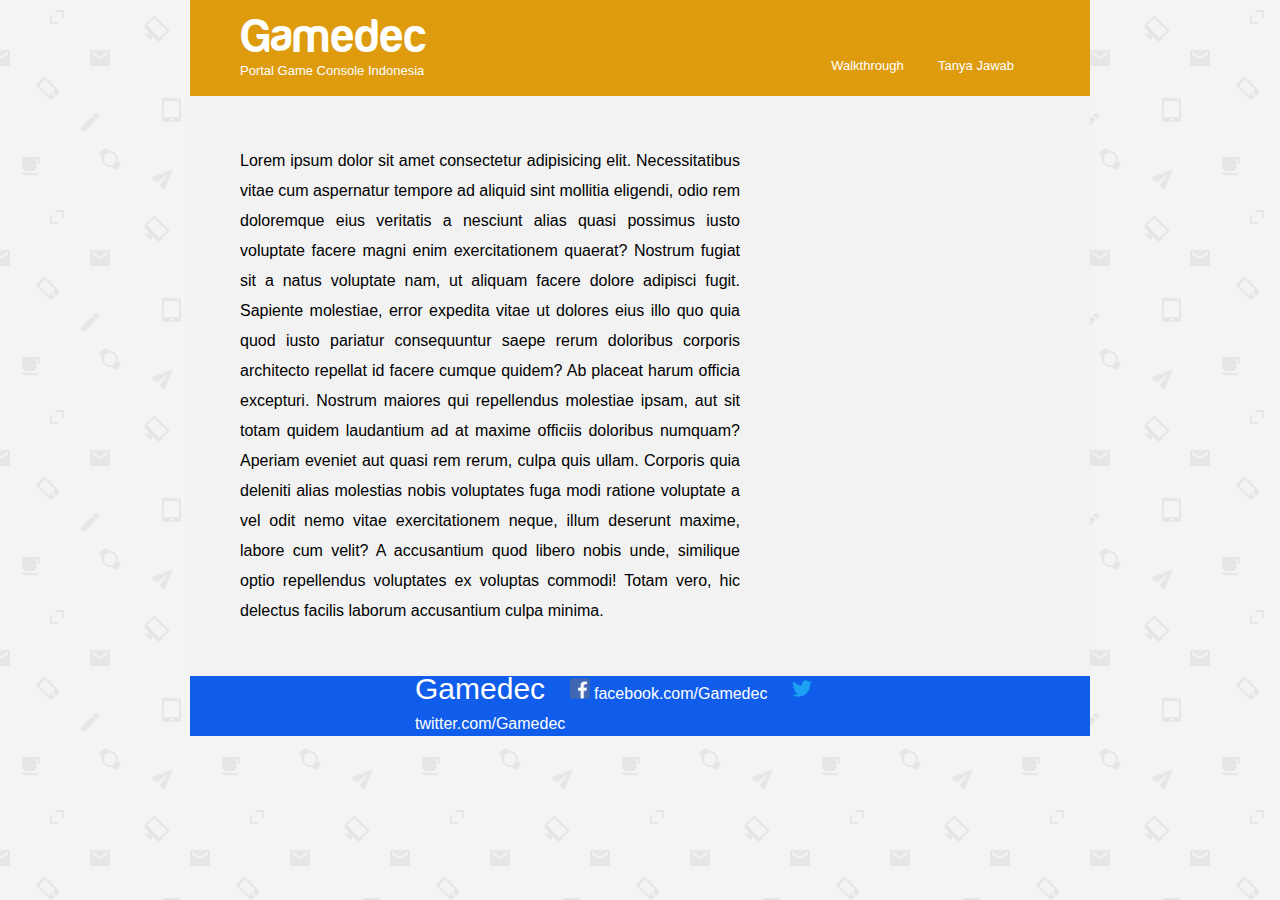
==== index.html @ 9f088bc0 "initial commit" ====
<!DOCTYPE html>
<html lang="id">
<head>
    <meta charset="UTF-8">
    <meta name="viewport" content="width=device-width, initial-scale=1.0">
    <title>Beranda</title>
    <link rel="stylesheet" href="css/cssreset.css">
    <link rel="stylesheet" href="css/style.css">
</head>
   

<body id="page1">
    <div class="container">
        <header>
            <h1><a href="index.html">Gamedec</a></h1>
            <p>Portal Game Console Indonesia</p>

            <ul>
                <li><a href="index2.html">Walkthrough</a></li>
                <li><a href="index2.html">Tanya Jawab</a></li>
            </ul>
        </header>

        <main>
            <article>
                <p>Lorem ipsum dolor sit amet consectetur adipisicing elit. Necessitatibus vitae cum aspernatur tempore ad aliquid sint mollitia eligendi, odio rem doloremque eius veritatis a nesciunt alias quasi possimus iusto voluptate facere magni enim exercitationem quaerat? Nostrum fugiat sit a natus voluptate nam, ut aliquam facere dolore adipisci fugit. Sapiente molestiae, error expedita vitae ut dolores eius illo quo quia quod iusto pariatur consequuntur saepe rerum doloribus corporis architecto repellat id facere cumque quidem? Ab placeat harum officia excepturi. Nostrum maiores qui repellendus molestiae ipsam, aut sit totam quidem laudantium ad at maxime officiis doloribus numquam? Aperiam eveniet aut quasi rem rerum, culpa quis ullam. Corporis quia deleniti alias molestias nobis voluptates fuga modi ratione voluptate a vel odit nemo vitae exercitationem neque, illum deserunt maxime, labore cum velit? A accusantium quod libero nobis unde, similique optio repellendus voluptates ex voluptas commodi! Totam vero, hic delectus facilis laborum accusantium culpa minima.</p>
            </article>

        </main>

        <footer>
            
            <div class="bungkus-icon">
                <span class="p1">Gamedec</span>
                <span class="fb">
                    <img src="img/facebook.png" alt="facebook">
                    <span class="p2">facebook.com/Gamedec</span>
                </span>

                <span class="tw">
                    <img src="img/twitter.png" alt="twitter">
                    <span class="p3">twitter.com/Gamedec</span>

                </span>

            </div>
           

        </footer>
    </div>
    
    
</body>
</html>
---- css/cssreset.css ----
/* http://meyerweb.com/eric/tools/css/reset/ 
   v2.0 | 20110126
   License: none (public domain)
*/

html, body, div, span, applet, object, iframe,
h1, h2, h3, h4, h5, h6, p, blockquote, pre,
a, abbr, acronym, address, big, cite, code,
del, dfn, em, img, ins, kbd, q, s, samp,
small, strike, strong, sub, sup, tt, var,
b, u, i, center,
dl, dt, dd, ol, ul, li,
fieldset, form, label, legend,
table, caption, tbody, tfoot, thead, tr, th, td,
article, aside, canvas, details, embed, 
figure, figcaption, footer, header, hgroup, 
menu, nav, output, ruby, section, summary,
time, mark, audio, video {
	margin: 0;
	padding: 0;
	border: 0;
	font-size: 100%;
	font: inherit;
	vertical-align: baseline;
}
/* HTML5 display-role reset for older browsers */
article, aside, details, figcaption, figure, 
footer, header, hgroup, menu, nav, section {
	display: block;
}
body {
	line-height: 1;
}
ol, ul {
	list-style: none;
}
blockquote, q {
	quotes: none;
}
blockquote:before, blockquote:after,
q:before, q:after {
	content: '';
	content: none;
}
table {
	border-collapse: collapse;
	border-spacing: 0;
}
---- css/style.css ----
@font-face {
    font-family: 'PoetsenOne';
    src: url('../fonts/PoetsenOne-Regular.ttf') format('truetype');
    
}

@font-face {
    font-family: 'HarabaraMaisDemo';
    src: url('../fonts/Harabara-Mais-Demo.otf') format('truetype');
    
}

/*stlyle di bawah*/



#page1, #page2 {
    font: 16px/30px 'arial';
    background-image: url(../img/pattern.png) ;
}

#page1 .container, #page2 .container {
    position: relative;
    width: 900px;
    margin: 0 auto;
    background-color: #F2F2F2;
    
}

#page1 header, #page2 header {
    position: relative;
    padding: 23px 50px 10px 50px;
    /* background-image: linear-gradient(#0f5dea, #4b34ce); */
    background-color: #dd9b0d ;
    height: fit-content;
    
}

#page1 header h1, #page2 header h1 {
    margin-bottom: 3px;
    font-family: 'HarabaraMaisDemo';
    font-size: 45px;
    color: white;
}

#page1 header h1 a, #page2 header h1 a {
    text-decoration: none;
    color: white;
}

#page1 header p, #page2 header p {
    font-family: 'arial';
    font-size: 13px;
    color: white;
}

#page1 header ul, #page2 header ul {
    position: absolute;
    right: 46px;
    top: 50px;
    font-family: 'arial';
    display: inline-block;
    list-style: none;
}

#page1 header ul li a:first-child, #page2 header ul li a:first-child {
    text-decoration: none;
    color: white;
    
    
}

#page1 header ul li:hover a, #page2 header ul li:hover a {
    background-color: blue;
    
    border-radius: 10px;
}

#page1 header ul li, #page2 header ul li {
    display: inline-block;
    padding: 0 30px 0 0;
    font-size: 13px;
    color: white;
   
}

header ul li:nth-child(3) {
    
    padding-right: 0;
}

#page1 main, #page2 main {
    padding: 50px;
}

main article {
    width: 500px;
}

#page1 main p, #page2 main p {
    text-align: justify;
}

#page2 main .judulartikel {
    font-size: 30px;
    margin-bottom: 15px;
}

#page2 main aside {
    position: absolute;
    right: 50px;
    top: 190px;
    float: right;
}

#page2 table {
    background-color: #0f5dea ;
    width: 250px;
    padding: 10px;
}

#page2 table th,td {
    padding: 10px;
    color: white;
}

#page1 footer, #page2 footer {
    position: absolute;
    background-color: #0f5dea;
    height: 60px;
    width: 900px;
}

#page1 footer img, #page2 footer img {
   width: 20px;
}

#page1 footer .bungkus-icon, #page2 footer .bungkus-icon {
    position: absolute;
    left: 50%;
    top: 50%;
    width: fit-content;
    transform: translate(-50%, -50%);
}

#page1 footer .bungkus-icon .p1, #page2 footer .bungkus-icon .p1 {
    
    /* margin: 14px 10px 10px 172px; */
    font-size: 30px;
    color: white;
   
}

#page1 footer .bungkus-icon .fb, #page2 footer .bungkus-icon .fb {
    color: white;
    margin-right: 20px;
    margin-left: 20px;
}

#page1 footer .bungkus-icon .tw, #page1 footer .bungkus-icon .tw {
    color: white;
}
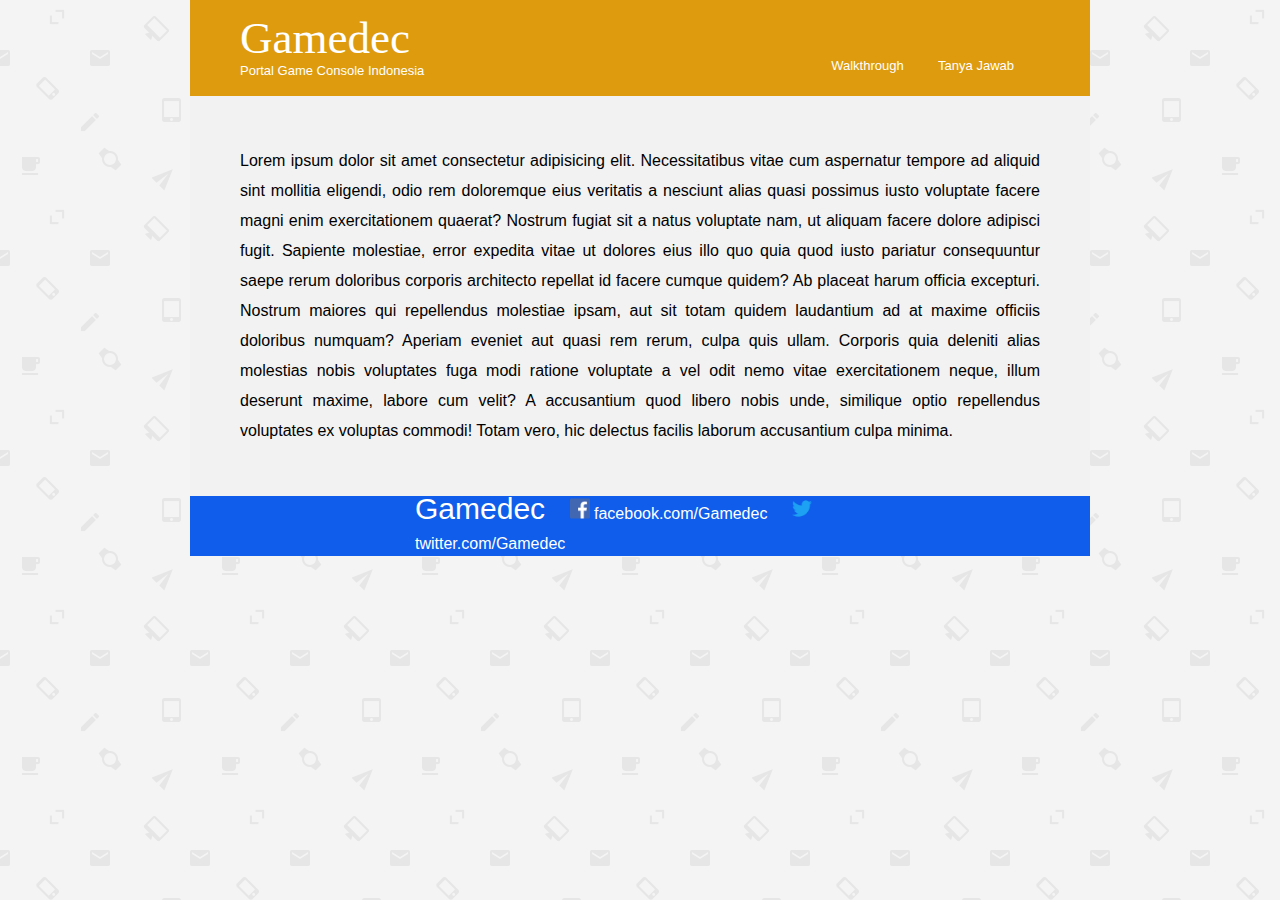
==== commit 636b5c5b: "menambahkan baris baru pada file style.css-baris responsive" ====
--- a/index.html
+++ b/index.html
@@ -6,8 +6,7 @@
     <title>Beranda</title>
     <link rel="stylesheet" href="css/cssreset.css">
     <link rel="stylesheet" href="css/style.css">
-</head>
-   
+</head>   
 
 <body id="page1">
     <div class="container">
@@ -25,7 +24,6 @@
             <article>
                 <p>Lorem ipsum dolor sit amet consectetur adipisicing elit. Necessitatibus vitae cum aspernatur tempore ad aliquid sint mollitia eligendi, odio rem doloremque eius veritatis a nesciunt alias quasi possimus iusto voluptate facere magni enim exercitationem quaerat? Nostrum fugiat sit a natus voluptate nam, ut aliquam facere dolore adipisci fugit. Sapiente molestiae, error expedita vitae ut dolores eius illo quo quia quod iusto pariatur consequuntur saepe rerum doloribus corporis architecto repellat id facere cumque quidem? Ab placeat harum officia excepturi. Nostrum maiores qui repellendus molestiae ipsam, aut sit totam quidem laudantium ad at maxime officiis doloribus numquam? Aperiam eveniet aut quasi rem rerum, culpa quis ullam. Corporis quia deleniti alias molestias nobis voluptates fuga modi ratione voluptate a vel odit nemo vitae exercitationem neque, illum deserunt maxime, labore cum velit? A accusantium quod libero nobis unde, similique optio repellendus voluptates ex voluptas commodi! Totam vero, hic delectus facilis laborum accusantium culpa minima.</p>
             </article>
-
         </main>
 
         <footer>
@@ -40,11 +38,9 @@
                 <span class="tw">
                     <img src="img/twitter.png" alt="twitter">
                     <span class="p3">twitter.com/Gamedec</span>
-
                 </span>
 
-            </div>
-           
+            </div>          
 
         </footer>
     </div>
--- a/css/style.css
+++ b/css/style.css
@@ -1,4 +1,4 @@
-@font-face {
+/* @font-face {
     font-family: 'PoetsenOne';
     src: url('../fonts/PoetsenOne-Regular.ttf') format('truetype');
     
@@ -8,7 +8,7 @@
     font-family: 'HarabaraMaisDemo';
     src: url('../fonts/Harabara-Mais-Demo.otf') format('truetype');
     
-}
+} */
 
 /*stlyle di bawah*/
 
@@ -80,22 +80,21 @@
     display: inline-block;
     padding: 0 30px 0 0;
     font-size: 13px;
-    color: white;
-   
-}
-
-header ul li:nth-child(3) {
+    color: white;  
+}
+
+/* header ul li:nth-child(3) {
     
     padding-right: 0;
-}
+} */
 
 #page1 main, #page2 main {
     padding: 50px;
 }
 
-main article {
+/* main article {
     width: 500px;
-}
+} */
 
 #page1 main p, #page2 main p {
     text-align: justify;
@@ -106,12 +105,12 @@
     margin-bottom: 15px;
 }
 
-#page2 main aside {
+/* #page2 main aside {
     position: absolute;
     right: 50px;
     top: 190px;
     float: right;
-}
+} */
 
 #page2 table {
     background-color: #0f5dea ;
@@ -131,11 +130,13 @@
     width: 900px;
 }
 
-#page1 footer img, #page2 footer img {
-   width: 20px;
-}
-
-#page1 footer .bungkus-icon, #page2 footer .bungkus-icon {
+#page1 footer img, #page2 footer img 
+{
+    width: 20px;
+}
+
+#page1 footer .bungkus-icon, #page2 footer .bungkus-icon 
+{
     position: absolute;
     left: 50%;
     top: 50%;
@@ -147,8 +148,7 @@
     
     /* margin: 14px 10px 10px 172px; */
     font-size: 30px;
-    color: white;
-   
+    color: white;  
 }
 
 #page1 footer .bungkus-icon .fb, #page2 footer .bungkus-icon .fb {
@@ -157,15 +157,205 @@
     margin-left: 20px;
 }
 
-#page1 footer .bungkus-icon .tw, #page1 footer .bungkus-icon .tw {
-    color: white;
-}
-
-
-    
-
-
-
-
-
-
+#page1 footer .bungkus-icon .tw, #page2 footer .bungkus-icon .tw {
+    color: white;
+}
+
+/* responsive */
+@media (max-width: 500px)
+{
+    #page1 .container, #page2 .container
+    {
+        width: 500px;
+        margin: 0 auto;
+        /* background-color: red; */
+        
+    }
+
+    #page1 header 
+    {
+        display: flex;
+        
+        width: 500px;
+        
+    }
+
+    #page1 header h1
+    {
+        display: flex;
+        order: 1;
+
+    }
+
+    #page1 header p
+    {
+        order: 2;
+        font-size: 12px;
+    }
+
+    #page1 header,p
+    {
+        flex-direction: column;
+    }
+    
+    #page1 header ul
+    {
+        margin-right: 77px;
+        margin-top: -19px;
+    }
+
+    #page1 footer
+    {
+        width: 500px;
+    }
+
+    /* page2 */
+    #page2 header 
+    {
+        display: flex;
+        
+        width: 500px;
+        
+    }
+
+    #page2 header h1
+    {
+        display: flex;
+        order: 1;
+
+    }
+
+    #page2 header p
+    {
+        order: 2;
+        font-size: 12px;
+    }
+
+    #page2 header,p
+    {
+        flex-direction: column;
+    }
+    
+    #page2 header ul
+    {
+        margin-right: 77px;
+        margin-top: -19px;
+    }
+
+    #page2 main 
+    {
+        display: flex; 
+        /* justify-content: space-between; */
+        width: 500px;
+        /* background-color: crimson;      */
+    }
+
+    #page2 main article
+    {
+        display: flex;
+        order: 1;
+        flex-basis: 300px;
+        flex-direction: column; 
+        /* background-color: darkgreen; */
+    }
+
+    #page2 main article span 
+    {
+        order: 1;
+    }
+
+    #page2 main article p 
+    {
+        order: 2;
+        /* background-color: pink; */
+        width: 230px;
+
+        
+    }
+
+    #page2 main aside
+    {
+        order: 2;
+        margin-left: -30px;
+    }
+
+    #page2 main aside table
+    {
+        /* display: flex; */
+        /* position: unset; */
+        /* order: 3;  */
+        float: none;
+        width: 250px;
+        background-color: #0f5dea;
+            
+    } 
+    
+    #page1 footer, #page2 footer
+    {
+        display: flex;
+        align-items: center;
+        width: 500px;
+        height: 40px;       
+    }
+
+    #page1 footer .bungkus-icon,  #page2 footer .bungkus-icon
+    {
+        position: unset;
+        display: flex;
+        flex-wrap: wrap;
+        /* background-color: black; */
+        left: 0;
+        top: 0;
+        transform: translate(0,0);
+        width: 500px;             
+    }
+
+    #page1 footer .bungkus-icon .p1, #page2 footer .bungkus-icon .p1
+    {
+        order: 1;
+        flex-grow: 0;
+        font-size: 22px;
+        /* background-color: yellow; */
+        
+    }
+
+    #page1 footer .bungkus-icon .fb, #page2 footer .bungkus-icon .fb
+    {
+        display: flex;
+        align-items: center;
+        flex-grow: 0;
+        order:2;
+        /* background-color: blue; */
+        
+    }
+
+    #page1 footer .bungkus-icon .fb img, #page2 footer .bungkus-icon .fb img
+    {
+        width: 20px;
+        height: 20px;
+        margin-right: 3px;
+        margin-left: -6px;
+    }
+
+    #page1 footer .bungkus-icon .tw, #page2 footer .bungkus-icon .tw
+    {
+        display: flex;
+        flex-grow: 0;
+        order: 3;   
+        /* background-color: darkturquoise; */
+    }
+
+    #page1 footer .bungkus-icon .tw img, #page2 footer .bungkus-icon .tw img
+    {
+        margin-right: 3px;
+    }
+}
+
+
+    
+
+
+
+
+
+
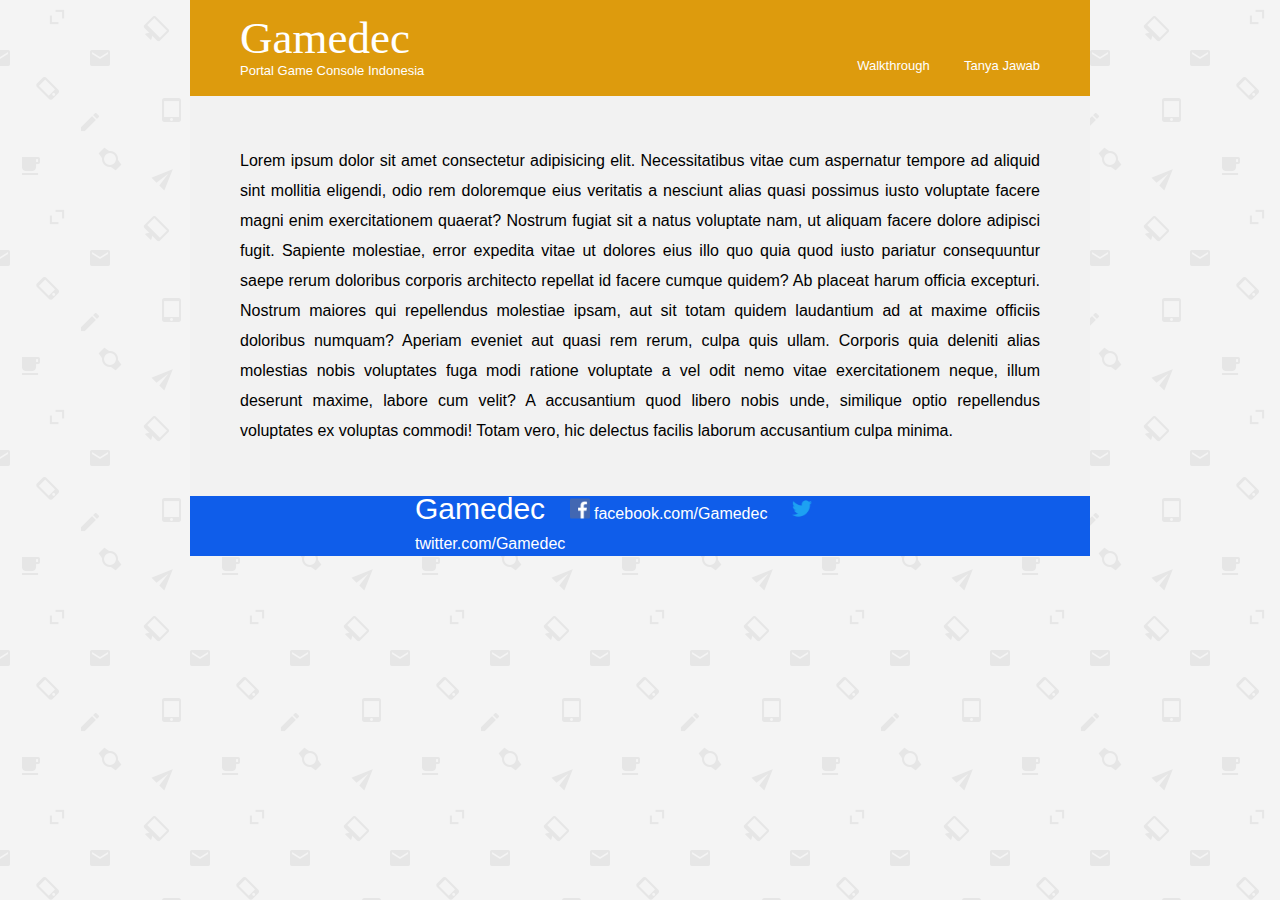
==== commit 119fb401: "modifikasi file index.html-index2.html-style.css" ====
--- a/index.html
+++ b/index.html
@@ -39,7 +39,6 @@
                     <img src="img/twitter.png" alt="twitter">
                     <span class="p3">twitter.com/Gamedec</span>
                 </span>
-
             </div>          
 
         </footer>
--- a/css/style.css
+++ b/css/style.css
@@ -23,7 +23,7 @@
     position: relative;
     width: 900px;
     margin: 0 auto;
-    background-color: #F2F2F2;
+    background-color: #f2f2f2;
     
 }
 
@@ -56,7 +56,7 @@
 
 #page1 header ul, #page2 header ul {
     position: absolute;
-    right: 46px;
+    right: 20px;
     top: 50px;
     font-family: 'arial';
     display: inline-block;
@@ -65,14 +65,11 @@
 
 #page1 header ul li a:first-child, #page2 header ul li a:first-child {
     text-decoration: none;
-    color: white;
-    
-    
+    color: white;    
 }
 
 #page1 header ul li:hover a, #page2 header ul li:hover a {
-    background-color: blue;
-    
+    background-color: blue;    
     border-radius: 10px;
 }
 
@@ -83,6 +80,27 @@
     color: white;  
 }
 
+#page2 main
+{
+    display: flex;
+    /* justify-content: space-between; */
+    /* padding: 0; */
+    /* background-color: tomato; */
+}
+
+#page2 main article
+{
+    order: 1;
+    flex: 3 1 0;
+    margin-right: 25px;
+}
+
+#page2 main aside
+{
+    order: 2;
+    flex: 1 1 0;
+}
+
 /* header ul li:nth-child(3) {
     
     padding-right: 0;
@@ -100,7 +118,7 @@
     text-align: justify;
 }
 
-#page2 main .judulartikel {
+#page2 main span {
     font-size: 30px;
     margin-bottom: 15px;
 }
@@ -112,10 +130,10 @@
     float: right;
 } */
 
-#page2 table {
+#page2 aside {
     background-color: #0f5dea ;
     width: 250px;
-    padding: 10px;
+    /* padding: 10px; */
 }
 
 #page2 table th,td {
@@ -162,140 +180,138 @@
 }
 
 /* responsive */
-@media (max-width: 500px)
+@media (max-width: 1024px)
 {
     #page1 .container, #page2 .container
     {
-        width: 500px;
-        margin: 0 auto;
+        display: flex;
+        align-items: center;
+        flex-direction: column;
+        position: unset;
+        width: 360px;  
+        margin: 0 auto;        
+    }
+
+    #page1 header, #page2 header
+    {
+        order: 1;
+        display: flex;
+        position: unset;    
+        align-items: center;
+        flex-direction: column; 
+        padding: 25px 0 10px 0;
+        width: 360px;
         /* background-color: red; */
-        
-    }
-
-    #page1 header 
-    {
-        display: flex;
-        
-        width: 500px;
-        
-    }
-
-    #page1 header h1
-    {
-        display: flex;
-        order: 1;
-
-    }
-
-    #page1 header p
+    }
+
+    #page1 header h1, #page2 header h1
+    {    
+        order: 1;
+        padding: unset;
+        margin-bottom: 7px;
+        font-size: 65px;
+        /* background-color: rgb(138, 80, 230); */
+    }
+
+    #page1 header p, #page2 header p
     {
         order: 2;
-        font-size: 12px;
-    }
-
-    #page1 header,p
-    {
-        flex-direction: column;
-    }
-    
-    #page1 header ul
-    {
-        margin-right: 77px;
-        margin-top: -19px;
-    }
-
-    #page1 footer
-    {
-        width: 500px;
-    }
-
-    /* page2 */
-    #page2 header 
-    {
-        display: flex;
-        
-        width: 500px;
-        
-    }
-
-    #page2 header h1
-    {
-        display: flex;
-        order: 1;
-
-    }
-
-    #page2 header p
+        font-size: 16px;
+        /* background-color: turquoise; */
+    }
+    
+    #page1 header ul, #page2 header ul
+    {
+        display: flex;
+        justify-content: space-around;
+        order: 3;
+        position: unset;
+        width: 230px;
+        right: 0;
+        top: 0;
+        margin-top: 1px;
+        background-color: rgb(84 86 64);
+    }
+
+    #page1 header ul li, #page2 header ul li
+    {
+        display: unset;
+        padding: 0;
+        font-size: 15px;
+    }
+    
+    #page1 main, #page2 main 
     {
         order: 2;
-        font-size: 12px;
-    }
-
-    #page2 header,p
-    {
-        flex-direction: column;
-    }
-    
-    #page2 header ul
-    {
-        margin-right: 77px;
-        margin-top: -19px;
-    }
-
-    #page2 main 
-    {
         display: flex; 
         /* justify-content: space-between; */
-        width: 500px;
-        /* background-color: crimson;      */
+        width: 360px;
+        padding: 0;
+        /* background-color: crimson;  */
+    }
+
+    #page1 main article
+    {
+        padding: 17px;
     }
 
     #page2 main article
     {
         display: flex;
         order: 1;
-        flex-basis: 300px;
+        flex-grow: 3;
         flex-direction: column; 
         /* background-color: darkgreen; */
     }
 
-    #page2 main article span 
-    {
-        order: 1;
-    }
-
-    #page2 main article p 
-    {
+    #page2 main aside
+    {
+        display: flex;
+        justify-content: flex-end;
         order: 2;
-        /* background-color: pink; */
-        width: 230px;
-
+        background-color: unset;
         
     }
 
-    #page2 main aside
-    {
-        order: 2;
-        margin-left: -30px;
-    }
-
     #page2 main aside table
     {
         /* display: flex; */
-        /* position: unset; */
-        /* order: 3;  */
+        position: unset;
         float: none;
-        width: 250px;
-        background-color: #0f5dea;
+        order: 1;
+        width: 150px;
+        margin-top: 20px;   
+        background-color: rgb(84 86 64);
             
     } 
+
+
+    #page2 main article span 
+    {
+        order: 1;
+        margin: 17px 17px 0 17px;
+        font-size: 27px;
+        box-sizing: border-box;
+    }
+
+    #page2 main article p 
+    {
+        order: 2;
+        margin: 5px 17px 17px 17px;
+        line-height: 20px;
+        width: 150px;
+        /* background-color: pink; */      
+    }
     
     #page1 footer, #page2 footer
     {
+        order: 3;
+        position: unset;
         display: flex;
         align-items: center;
-        width: 500px;
-        height: 40px;       
+        width: 360px;
+        height: 40px;  
+        background-color: rgb(84 86 64);  
     }
 
     #page1 footer .bungkus-icon,  #page2 footer .bungkus-icon
@@ -303,20 +319,30 @@
         position: unset;
         display: flex;
         flex-wrap: wrap;
+        justify-content: center;
         /* background-color: black; */
         left: 0;
         top: 0;
         transform: translate(0,0);
-        width: 500px;             
+        width: 360px;             
     }
 
     #page1 footer .bungkus-icon .p1, #page2 footer .bungkus-icon .p1
     {
         order: 1;
         flex-grow: 0;
-        font-size: 22px;
-        /* background-color: yellow; */
-        
+        font-size: 12px;
+        /* background-color: yellow; */     
+    }
+
+    #page1 footer .bungkus-icon .p2, #page2 footer .bungkus-icon .p2
+    {
+        font-size: 12px;
+    }
+
+    #page1 footer .bungkus-icon .p3, #page2 footer .bungkus-icon .p3
+    {
+        font-size: 12px;
     }
 
     #page1 footer .bungkus-icon .fb, #page2 footer .bungkus-icon .fb
@@ -331,31 +357,35 @@
 
     #page1 footer .bungkus-icon .fb img, #page2 footer .bungkus-icon .fb img
     {
-        width: 20px;
-        height: 20px;
+        width: 10px;
+        height: 10px;
         margin-right: 3px;
-        margin-left: -6px;
+        margin-left: -10px;
     }
 
     #page1 footer .bungkus-icon .tw, #page2 footer .bungkus-icon .tw
     {
         display: flex;
         flex-grow: 0;
-        order: 3;   
+        order: 3; 
+        align-items: center;  
+        margin-left: -10px;
         /* background-color: darkturquoise; */
     }
 
     #page1 footer .bungkus-icon .tw img, #page2 footer .bungkus-icon .tw img
     {
         margin-right: 3px;
-    }
-}
-
-
-    
-
-
-
-
-
-
+        width: 13px;
+        height: 13px;
+    }
+}
+
+
+    
+
+
+
+
+
+
